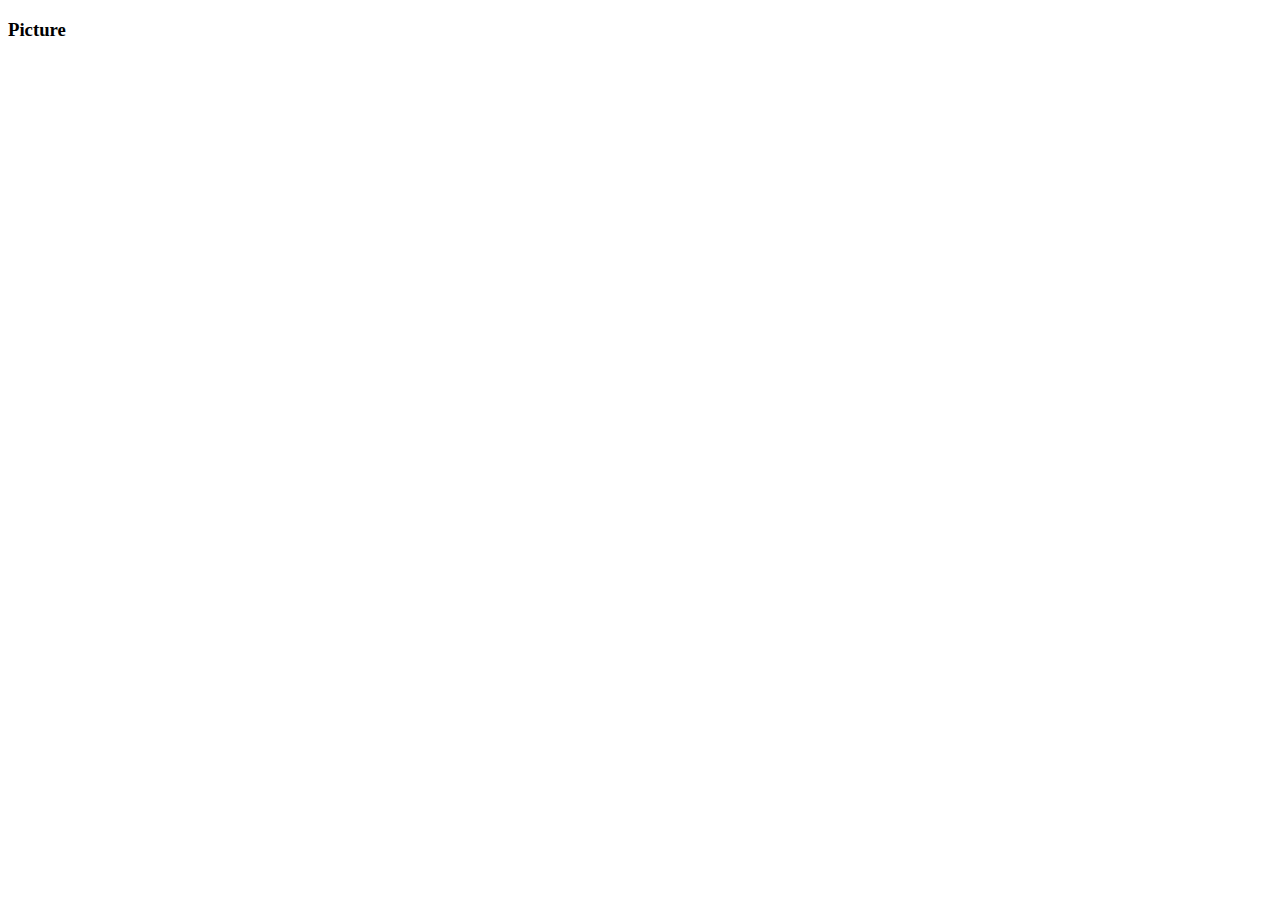
==== picture-collage.html @ 56e026f4 "first commit" ====
<!DOCTYPE html>
<html lang="en">
<head>
    <meta charset="UTF-8">
    <meta name="viewport" content="width=device-width, initial-scale=1.0">
    <title>Picture Collage</title>
    <link rel="stylesheet" href="./css/style.css">
</head>
<body>
    <h3>Picture</h3>
</body>
</html>
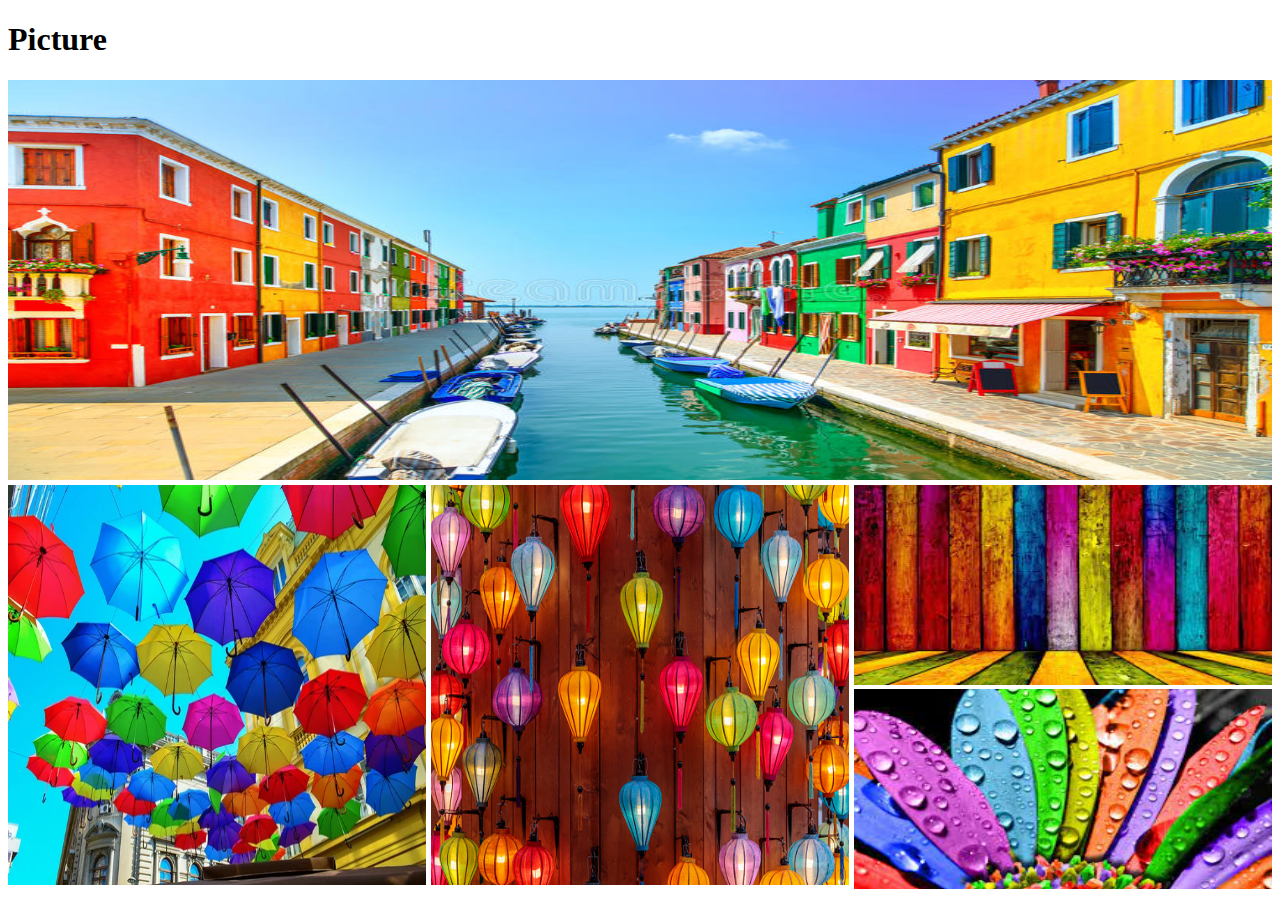
==== commit 9c394f0f: "processing" ====
--- a/picture-collage.html
+++ b/picture-collage.html
@@ -1,12 +1,37 @@
 <!DOCTYPE html>
 <html lang="en">
+
 <head>
     <meta charset="UTF-8">
     <meta name="viewport" content="width=device-width, initial-scale=1.0">
     <title>Picture Collage</title>
     <link rel="stylesheet" href="./css/style.css">
 </head>
+
 <body>
-    <h3>Picture</h3>
+    <header>
+        <h1>Picture</h1>
+    </header>
+    <main>
+        <section>
+            <div class="row">
+                <img src="./images/A.jpg" alt="img">
+            </div>
+            <div class="row">
+                <div>
+                    <img src="./images/B.jpg" alt="img">
+                </div>
+                <div>
+                    <img src="./images/C.jpg" alt="img">
+                </div>
+                <div class="vertical-coll">
+                    <img src="./images/D.jpg" alt="img">
+                    <img src="./images/E.jpg" alt="img">
+                </div>
+            </div>
+        </section>
+    </main>
+
 </body>
+
 </html>--- a/css/style.css
+++ b/css/style.css
@@ -0,0 +1,16 @@
+img {
+    height: 100%;
+    width: 100%;
+}
+.row{
+    height: 400px;
+    display: flex;
+    gap: 5px;
+    margin-bottom: 5px;
+}
+.row > div{
+    flex: 1;
+}
+.vertical-coll{
+    height: 50%;
+}